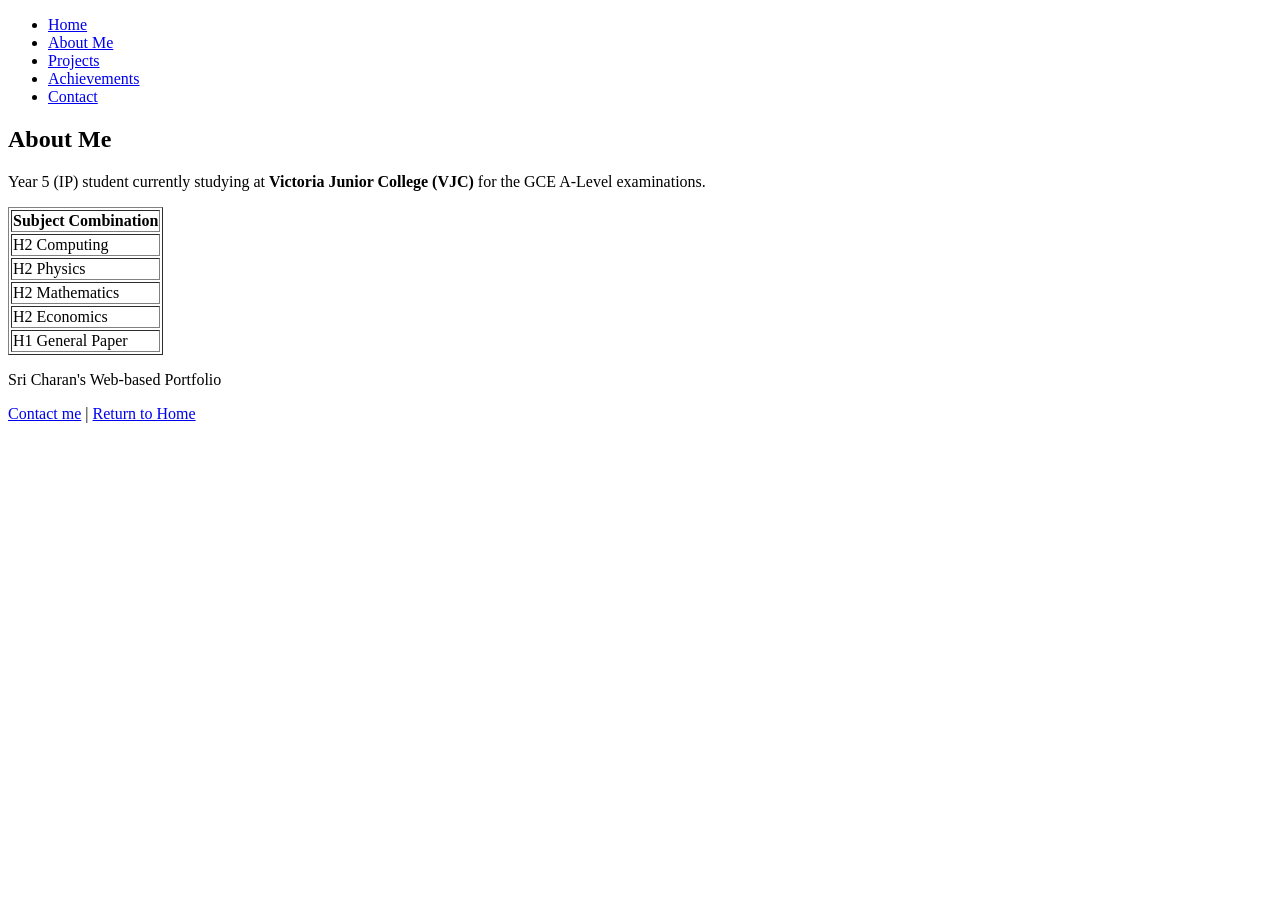
==== about.html @ 10548d21 "Add files via upload" ====
<!DOCTYPE html>
<html lang="en">
<head>
					<meta charset="UTF-8">
					<meta name="viewport" content="width=device-width, initial-scale=1.0">
					<meta name="description" content="Sri Charan's Web-based Portfolio">					
					<title>Sri Portfolio - About Me</title>
					<link rel="stylesheet" href="styles/style.css">
</head>

<body>
					<header>
										<nav>
															<ul>
					      <li><a href="index.html">Home</a></li>
					      <li><a href="about.html" class="active">About Me</a></li>
					      <li><a href="projects.html">Projects</a></li>
					      <li><a href="resume.html">Achievements</a></li>
					      <li><a href="contact.html">Contact</a></li>
					    </ul>
										</nav>
					</header>
					
					<main>
										<section id = "Brief">
															<h1>About Me</h1>
															<p>Year 5 (IP) student currently studying at <strong>Victoria Junior College (VJC)</strong> for the GCE A-Level examinations. </p>
															<table border="1">
																				<thead>
																									<tr>
																														<th>Subject Combination</th>
																									</tr>
																				</thead>
																				<tbody>
																									<tr><td>H2 Computing</td></tr>
																									<tr><td>H2 Physics</td></tr>
																									<tr><td>H2 Mathematics</td></tr>
																									<tr><td>H2 Economics</td></tr>
																									<tr><td>H1 General Paper</td></tr>
																				</tbody>
															</table>
										</section>
										
										<section id="Interests"></section>
										
					</main>
					
					<footer>
  			<p>Sri Charan's Web-based Portfolio</p>
  			<p><a href="contact.html">Contact me</a> <label>|</label> <a href="index.html">Return to Home</a></p>
					</footer>
					
					
</body>

</html>
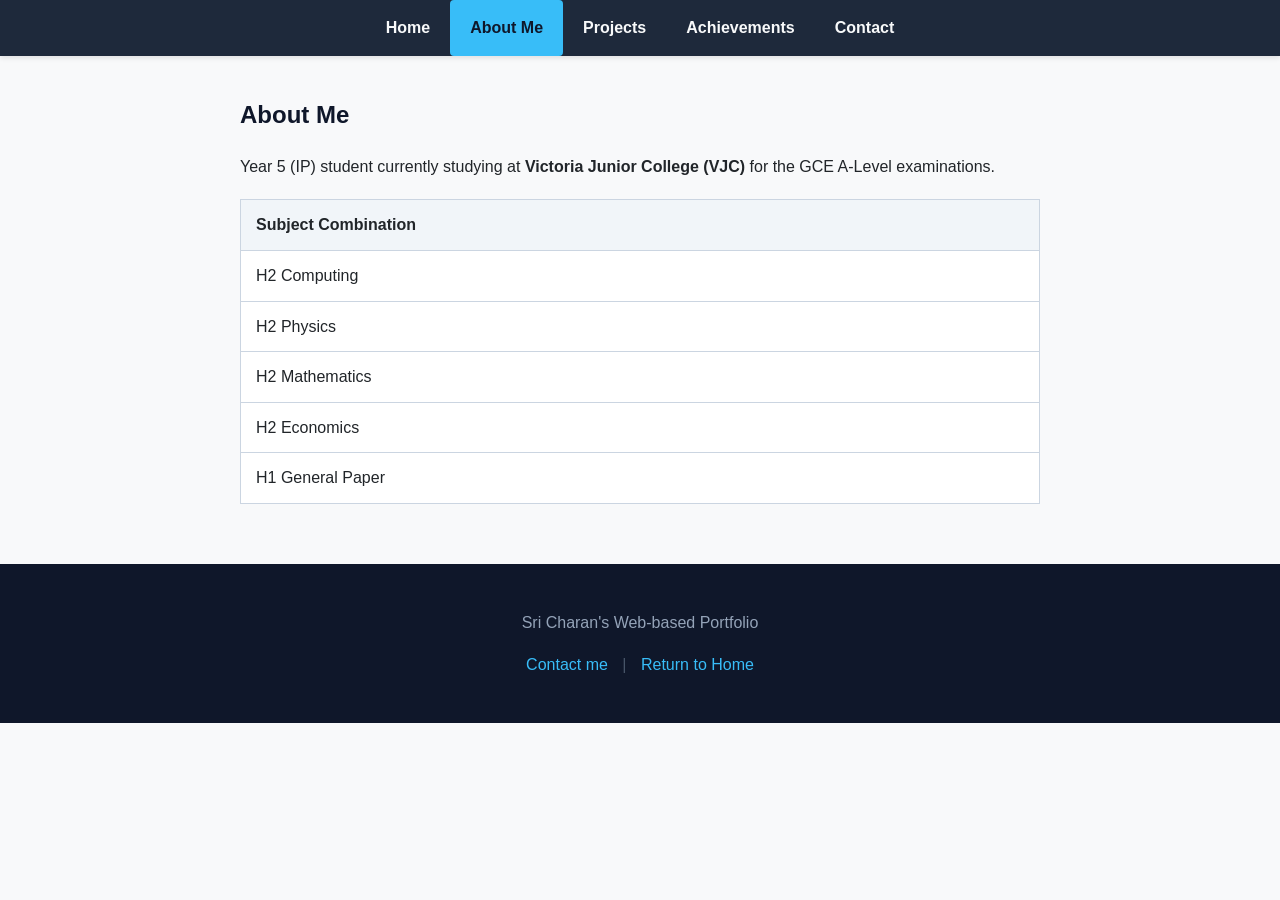
==== commit 68e6356d: "Update about.html corrected css href" ====
--- a/about.html
+++ b/about.html
@@ -5,7 +5,7 @@
 					<meta name="viewport" content="width=device-width, initial-scale=1.0">
 					<meta name="description" content="Sri Charan's Web-based Portfolio">					
 					<title>Sri Portfolio - About Me</title>
-					<link rel="stylesheet" href="styles/style.css">
+					<link rel="stylesheet" href="style.css">
 </head>
 
 <body>
--- a/style.css
+++ b/style.css
@@ -0,0 +1,162 @@
+/* --- GLOBAL STYLES --- */
+body {
+    font-family: -apple-system, BlinkMacSystemFont, "Segoe UI", Roboto, Helvetica, Arial, sans-serif;
+    line-height: 1.6;
+    background-color: #f8f9fa; /* Soft off-white */
+    color: #212529;            /* Clear charcoal text */
+    margin: 0;
+    padding: 0;
+}
+
+/* Page constraints and safety spacing from screen edges */
+main {
+    max-width: 800px; 
+    margin: 40px auto; 
+    padding: 0 20px; /* Crucial left and right spacing */
+}
+
+html {
+    scroll-behavior: smooth;
+}
+
+/* --- NAVIGATION BAR --- */
+header {
+    background-color: #1e293b; /* Deep slate blue */
+    position: sticky;
+    top: 0;
+    z-index: 100;
+    box-shadow: 0 2px 5px rgba(0,0,0,0.1);
+}
+
+nav ul {
+    list-style-type: none;
+    margin: 0;
+    padding: 0;
+    display: flex; 
+    justify-content: center; 
+}
+
+nav li a {
+    display: block;
+    color: #f8f9fa;
+    text-decoration: none; 
+    padding: 15px 20px;
+    font-weight: 600;
+    transition: background-color 0.3s, color 0.3s; 
+}
+
+/* Menu items interaction on mouse hover */
+nav li a:hover {
+    background-color: #334155; 
+    color: #38bdf8; 
+}
+
+/* ACTIVE PAGE HIGHLIGHT */
+nav li a.active {
+    background-color: #38bdf8; /* Tech blue background */
+    color: #0f172a;            /* High contrast dark text */
+    border-radius: 4px;        
+}
+
+/* --- GRAND HERO SECTION --- */
+#hero {
+    text-align: center;         
+    padding: 80px 20px;         /* Expansive vertical padding */
+    background: #ffffff;        
+    border-radius: 12px;        
+    box-shadow: 0 4px 20px rgba(0, 0, 0, 0.05); 
+    margin: 40px auto;
+    /* Smooth interactive transitions */
+    transition: transform 0.4s cubic-bezier(0.16, 1, 0.3, 1), box-shadow 0.4s ease;
+}
+
+/* Mouse interactions for the entire Hero Card */
+#hero:hover {
+    transform: translateY(-6px); /* Elevates the card slightly */
+    box-shadow: 0 12px 30px rgba(56, 189, 248, 0.15); /* Soft teal engineering glow */
+}
+
+.hero-intro {
+    font-size: 1.5rem;          
+    color: #64748b;
+    letter-spacing: 2px;        
+    margin-bottom: 0;           
+}
+
+.hero-name {
+    font-size: 4rem;            
+    font-weight: 800;           
+    color: #0f172a;             
+    margin: 10px 0;             
+    line-height: 1.1;
+    display: block; /* Fixed from inline-block to prevent box glitched tracking */
+    transition: color 0.3s ease, transform 0.3s ease;
+    cursor: default;
+}
+
+/* Update this selector so it explicitly responds when the main #hero box is hovered */
+#hero:hover .hero-name {
+    color: #38bdf8; 
+    transform: scale(1.03); 
+}
+
+
+/* Mouse interaction specifically for the name text */
+.hero-name:hover {
+    color: #38bdf8; 
+    transform: scale(1.03); 
+}
+
+.hero-subtitle {
+    font-size: 1.25rem;
+    color: #38bdf8;             
+    font-weight: 600;
+    margin-top: 15px;
+    letter-spacing: 0.5px;
+}
+
+/* --- TEXT ELEMENTS & TABLES (Used across pages) --- */
+h1, h2, h3 {
+    color: #0f172a;
+}
+
+table {
+    margin-top: 20px;
+    width: 100%;
+    border-collapse: collapse;
+    background: #ffffff;
+}
+
+th, td {
+    padding: 12px 15px;
+    text-align: left;
+    border: 1px solid #cbd5e1;
+}
+
+th {
+    background-color: #f1f5f9;
+    font-weight: bold;
+}
+
+/* --- FOOTER --- */
+footer {
+    text-align: center;
+    padding: 30px 0;
+    background-color: #0f172a;
+    color: #94a3b8;
+    margin-top: 60px;
+}
+
+footer a {
+    color: #38bdf8;
+    text-decoration: none;
+}
+
+footer a:hover {
+    text-decoration: underline;
+}
+
+footer label {
+    color: #475569;
+    margin: 0 10px;
+}
